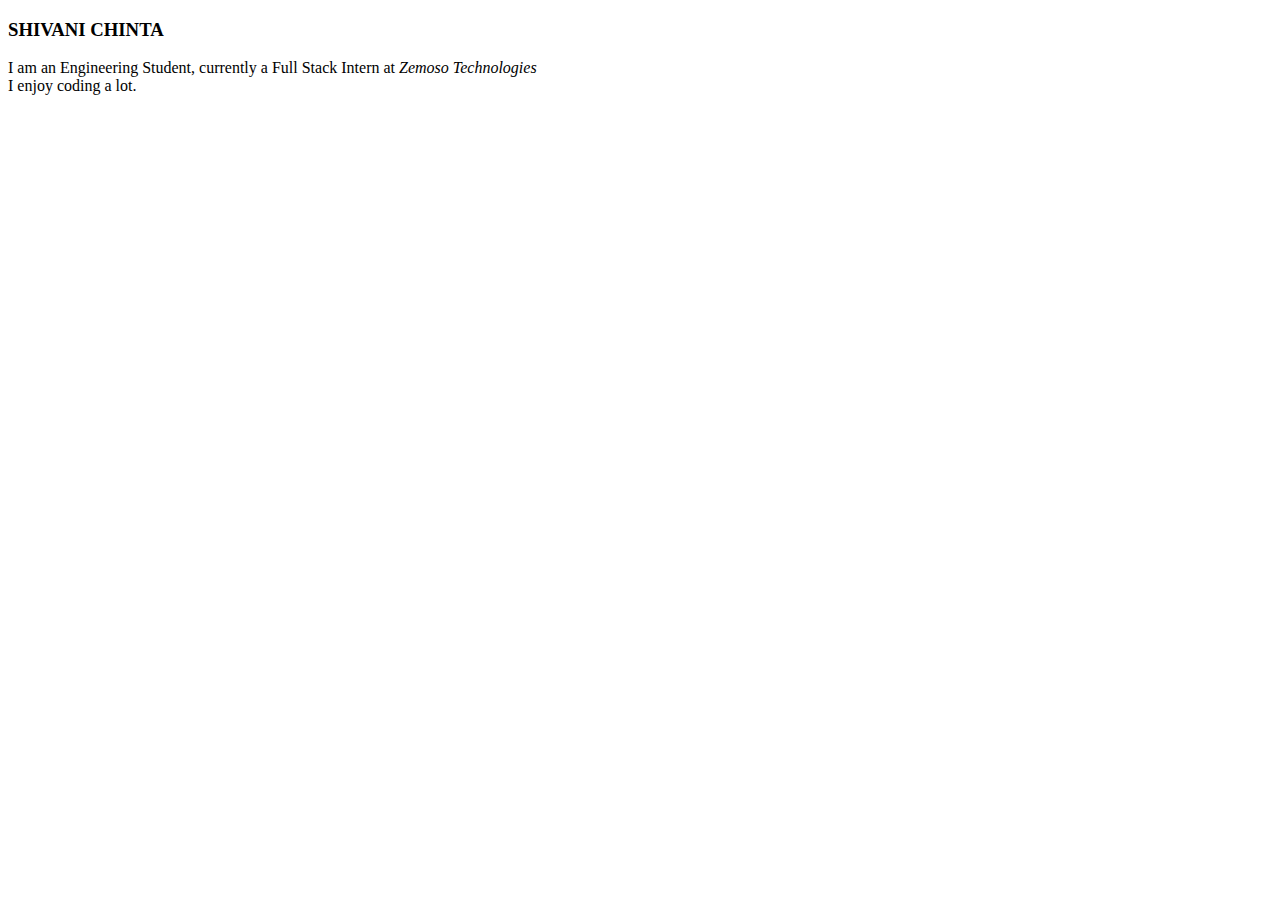
==== about.html @ 0c56152e "made changes" ====
<!DOCTYPE html>
<html>
    <head>
        <link href="D:\Zemoso\Portfolio\shivanichinta.github.io\css\homepage.css" rel="stylesheet">
    </head>
    <body class="white">
        <div>
            <h3>SHIVANI CHINTA</h3>
            <p>
                I am an Engineering Student, currently a Full Stack Intern at <em>Zemoso Technologies</em><br>
                I enjoy coding a lot.
            </p>
        </div>
    </body>
</html>
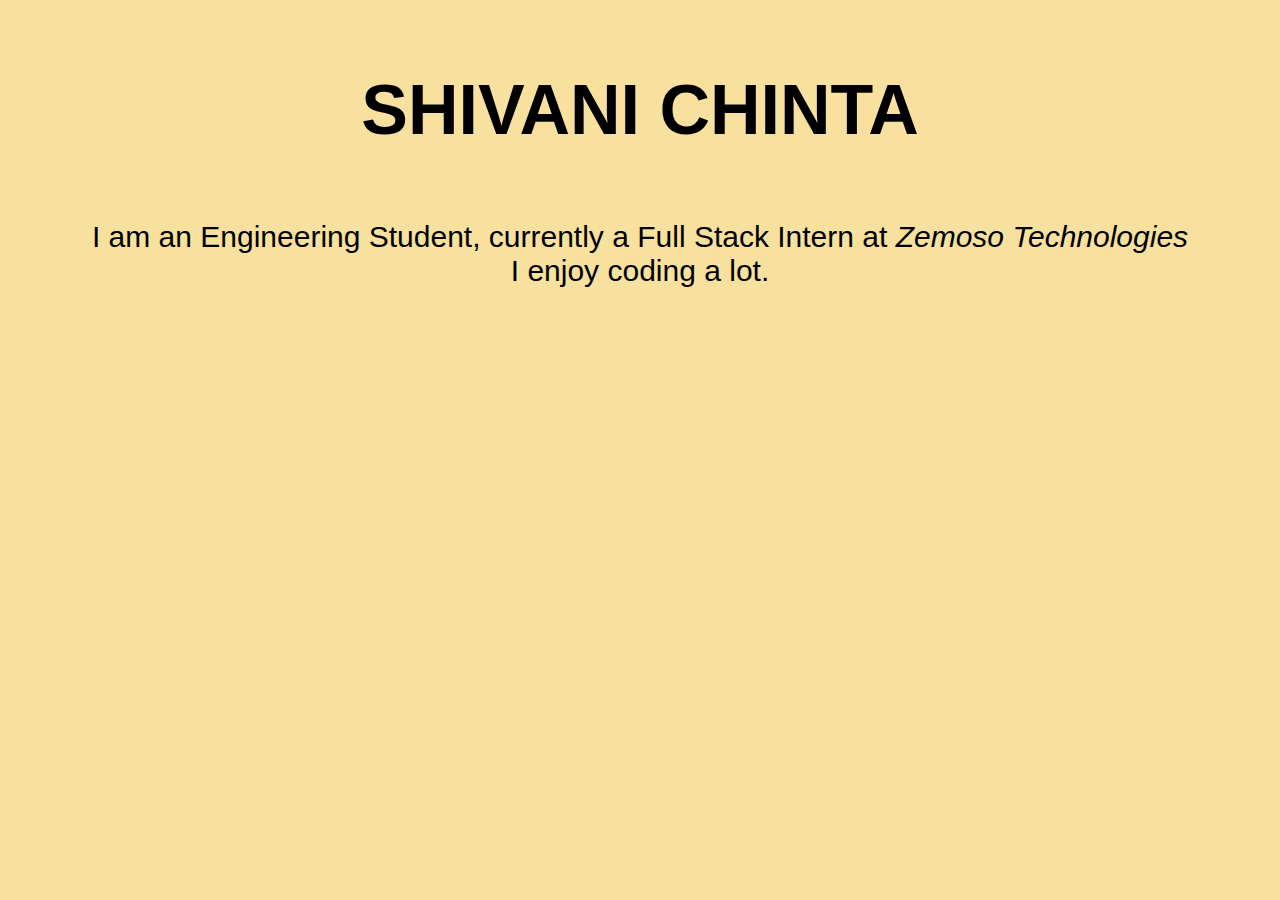
==== commit 39d8ce5f: "modified file" ====
--- a/about.html
+++ b/about.html
@@ -1,7 +1,7 @@
 <!DOCTYPE html>
 <html>
     <head>
-        <link href="D:\Zemoso\Portfolio\shivanichinta.github.io\css\homepage.css" rel="stylesheet">
+        <link href="./styles/homepage.css" rel="stylesheet">
     </head>
     <body class="white">
         <div>
--- a/styles/homepage.css
+++ b/styles/homepage.css
@@ -0,0 +1,87 @@
+.navigation {
+    display: flex;
+    flex-flow: row wrap;
+    justify-content: flex-start;
+    list-style: none;
+    margin: 0; 
+    background: rgb(40, 39, 39);
+    padding: 0%;
+  }
+  
+.navigation a {
+    text-decoration: none;
+    display: block;
+    padding:1em;
+    color: white;
+}
+  
+ a:hover{
+    background-color: #5b5b5c;
+}
+  
+.frame{
+    display:flex;
+    flex-wrap: wrap;
+    width: 100%;
+    height:500px;
+    z-index:1;
+    background-color: black;
+}
+
+.flex-container{
+    display:flex;
+    height:500px;
+    width: 100%;
+    flex-wrap: wrap;
+    justify-content:space-between ;
+}
+
+.flex-container > img{
+    height:50%;
+}
+
+@media all and (max-width: 800px) {
+    .navigation {
+      justify-content: space-around;
+    }
+ }
+  
+@media all and (max-width: 600px) {
+    .navigation {
+      flex-flow: column wrap;
+      padding: 0;
+    }
+    .navigation a { 
+      text-align: center; 
+      padding: 10px;
+    }
+} 
+
+p{
+    font-size: 30px;
+    font-family:'Arial Narrow Bold', sans-serif;
+    font-weight: lighter;
+    text-align: center;
+}
+
+span,h3{
+    font-size: 70px;
+    font-family:'Gill Sans', 'Gill Sans MT', Calibri, 'Trebuchet MS', sans-serif;
+    font-weight: bolder;
+    text-align: center;
+}
+
+body{
+    background-color: black;
+    margin:0%;
+}
+
+.white{
+    background-color: #f8e09f;
+}
+
+.cols
+{
+    column-count:3;
+}
+
